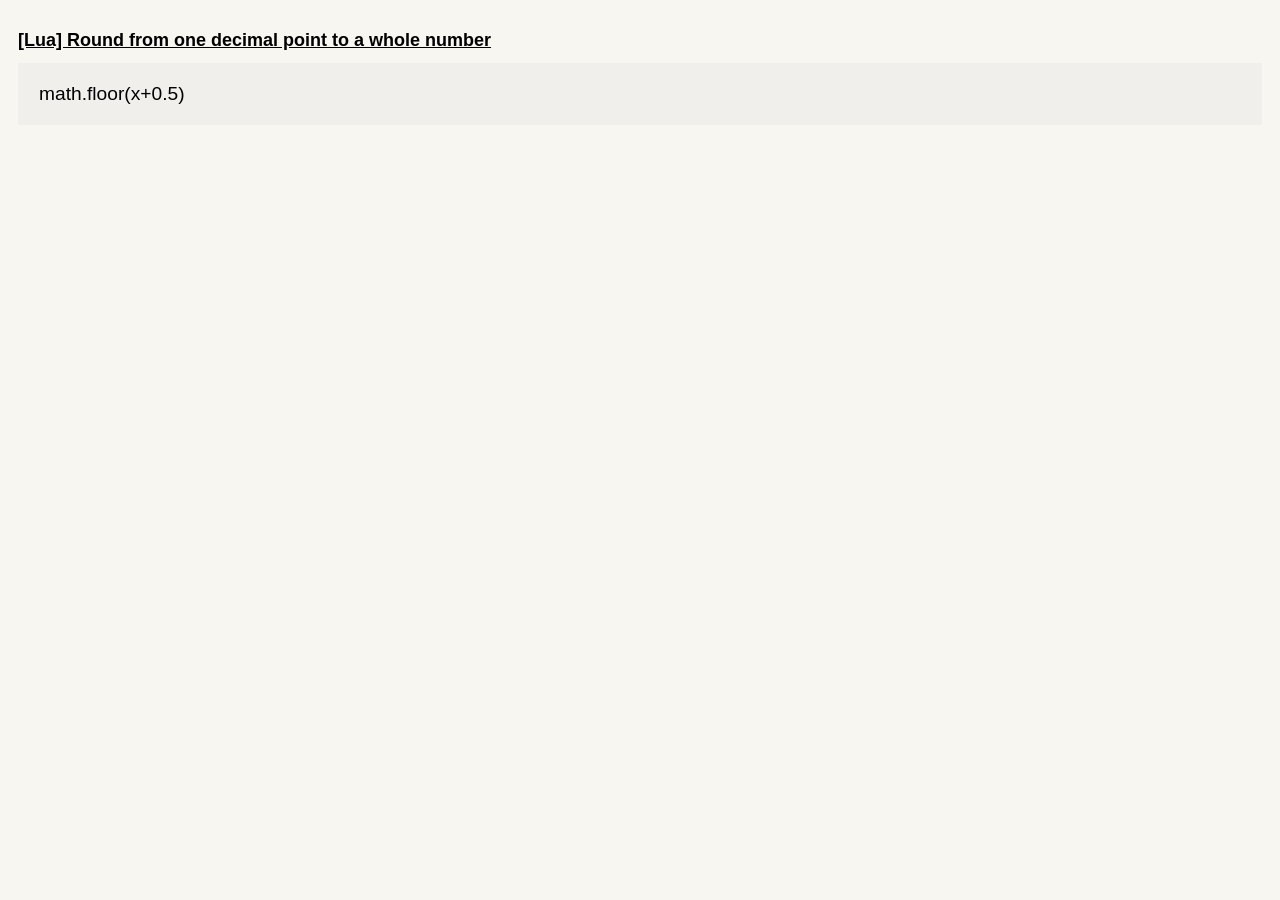
==== help/20210729_roundinglua.html @ 4362abd8 "renamed a file" ====
<!DOCTYPE html>
<html>
    <head>
       
        <title>[Lua] Round from one decimal point to a whole number</title>
        <link rel = "stylesheet" href = "../styles.css">

        <script async src="https://www.googletagmanager.com/gtag/js?id=G-51CGCNSPKS"></script>
        <script>
        window.dataLayer = window.dataLayer || [];
        function gtag(){dataLayer.push(arguments);}
        gtag('js', new Date());

        gtag('config', 'G-51CGCNSPKS');
        </script>

        
    </head>
    <body>
        <div>
            <h1><a href="https://www.shabbs.me"> [Lua] Round from one decimal point to a whole number </a></h1>
            <div class="codeBlock">
                <p class = "paddingBump">
                    math.floor(x+0.5)
                </p> 
            </div>
        </div>

    </body>

</html>
---- styles.css ----
body {
    font-family: -apple-system, BlinkMacSystemFont, 'Segoe UI', Roboto, Oxygen, Ubuntu, Cantarell, 'Open Sans', 'Helvetica Neue', sans-serif;
    font-size: larger;
    padding: 10px 10px;
    background-color: rgb(247, 246, 241);
}


a {
    color: black;
}

a:hover{
    color:rgb(175, 174, 174);
}


h1 {
    font-size: large;
    text-decoration: underline;
}


.codeBlock {
    background-color: #F0EFEB;
    padding-top: 1px;
    padding-bottom: 1px;
    
}

.paddingBump {
    padding-left: 21px;
}

.paddingDown {
    padding-bottom: 20px;
}

/* #F0EFEB, */
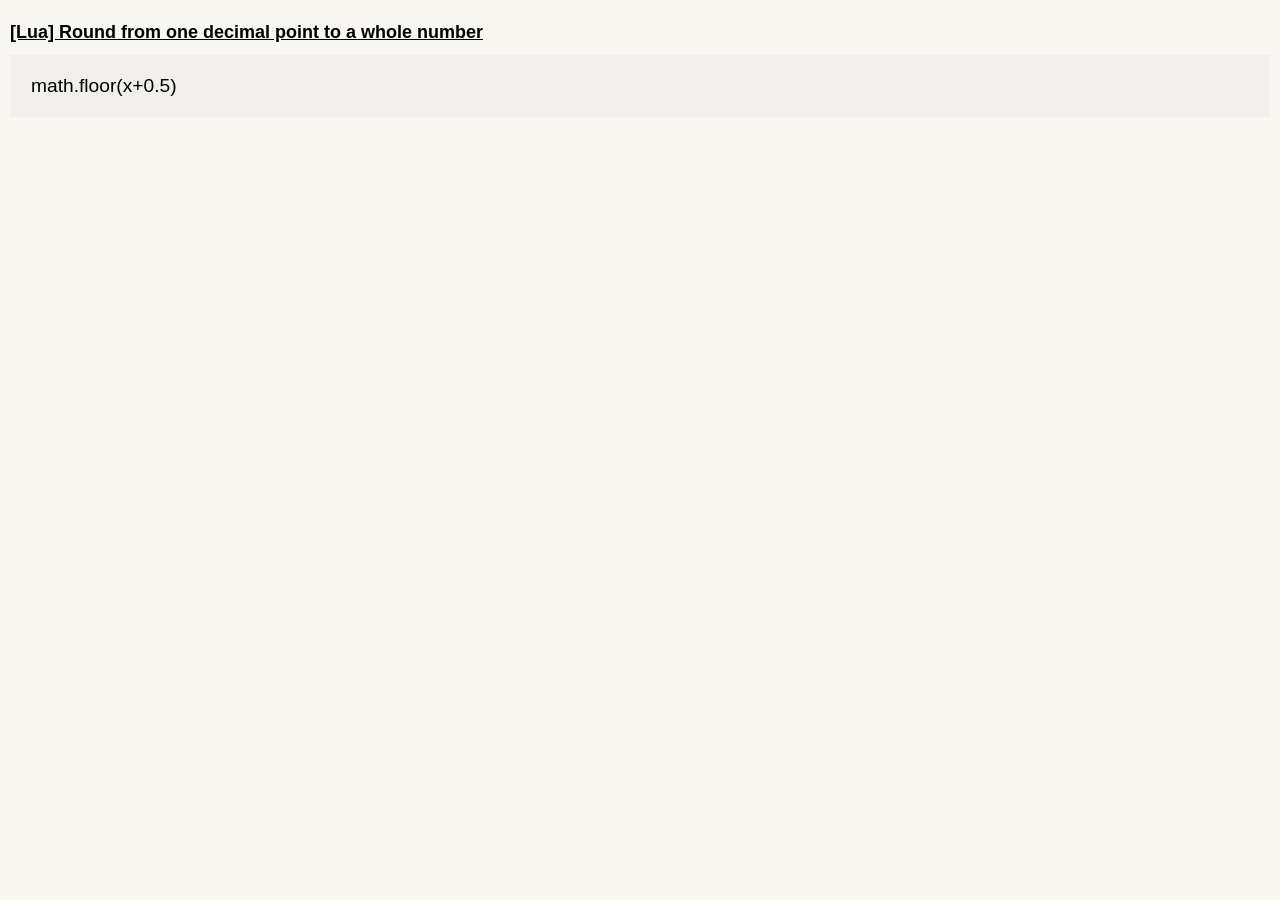
==== commit 9ec6c84a: "fixed formatting, added favicons" ====
--- a/help/20210729_roundinglua.html
+++ b/help/20210729_roundinglua.html
@@ -4,6 +4,8 @@
        
         <title>[Lua] Round from one decimal point to a whole number</title>
         <link rel = "stylesheet" href = "../styles.css">
+        <link rel="icon" href="../icon.png">
+
 
         <script async src="https://www.googletagmanager.com/gtag/js?id=G-51CGCNSPKS"></script>
         <script>
@@ -17,7 +19,7 @@
         
     </head>
     <body>
-        <div>
+        <div id = "mainDiv">
             <h1><a href="https://www.shabbs.me"> [Lua] Round from one decimal point to a whole number </a></h1>
             <div class="codeBlock">
                 <p class = "paddingBump">
--- a/styles.css
+++ b/styles.css
@@ -1,7 +1,7 @@
 body {
     font-family: -apple-system, BlinkMacSystemFont, 'Segoe UI', Roboto, Oxygen, Ubuntu, Cantarell, 'Open Sans', 'Helvetica Neue', sans-serif;
     font-size: larger;
-    padding: 10px 10px;
+    margin:0px;
     background-color: rgb(247, 246, 241);
 }
 
@@ -14,12 +14,83 @@
     color:rgb(175, 174, 174);
 }
 
+.closeA{
+    text-decoration: None;
+}
+
+.closeA:hover{
+    color: black;
+}
+
 
 h1 {
     font-size: large;
     text-decoration: underline;
 }
 
+
+#divClose {
+    background-color: rgb(100, 100, 100);
+    position: fixed;
+    padding:0px;
+    margin: 0px;
+    
+    width: 100%;
+    height: 100%;
+}
+
+#frontSide {
+    display: inline-block;
+    position: fixed;
+    top: 0;
+    left: 0;
+
+    width: 440px;
+    height: 250px;
+    margin:  20px 20px;
+
+    text-align: center;
+
+    font-size: 40px;
+
+    padding-top: 5px;
+
+    background-color: lightgreen;
+}
+
+#frontYes {
+    position: absolute;
+    bottom: 10px;
+    left: 110px;
+
+    background-color: red;
+
+    padding:15px;
+}
+
+#frontYes:hover {
+    cursor: pointer;
+
+    bottom:20px
+}
+
+#frontNo {
+    position: absolute;
+    bottom: 10px;
+    right: 110px;
+
+    background-color: blue;
+
+    padding: 15px;
+}
+
+#frontNo:hover {
+    bottom:20px;
+}
+
+#mainDiv {
+    padding: 10px 10px;
+}
 
 .codeBlock {
     background-color: #F0EFEB;
@@ -30,6 +101,16 @@
 
 .paddingBump {
     padding-left: 21px;
+    margin-top: 1em;
+    margin-bottom: 1em;
+}
+
+p {
+    margin: 0px;
+}
+
+#topmargin {
+    margin-top: 1em ;
 }
 
 .paddingDown {
